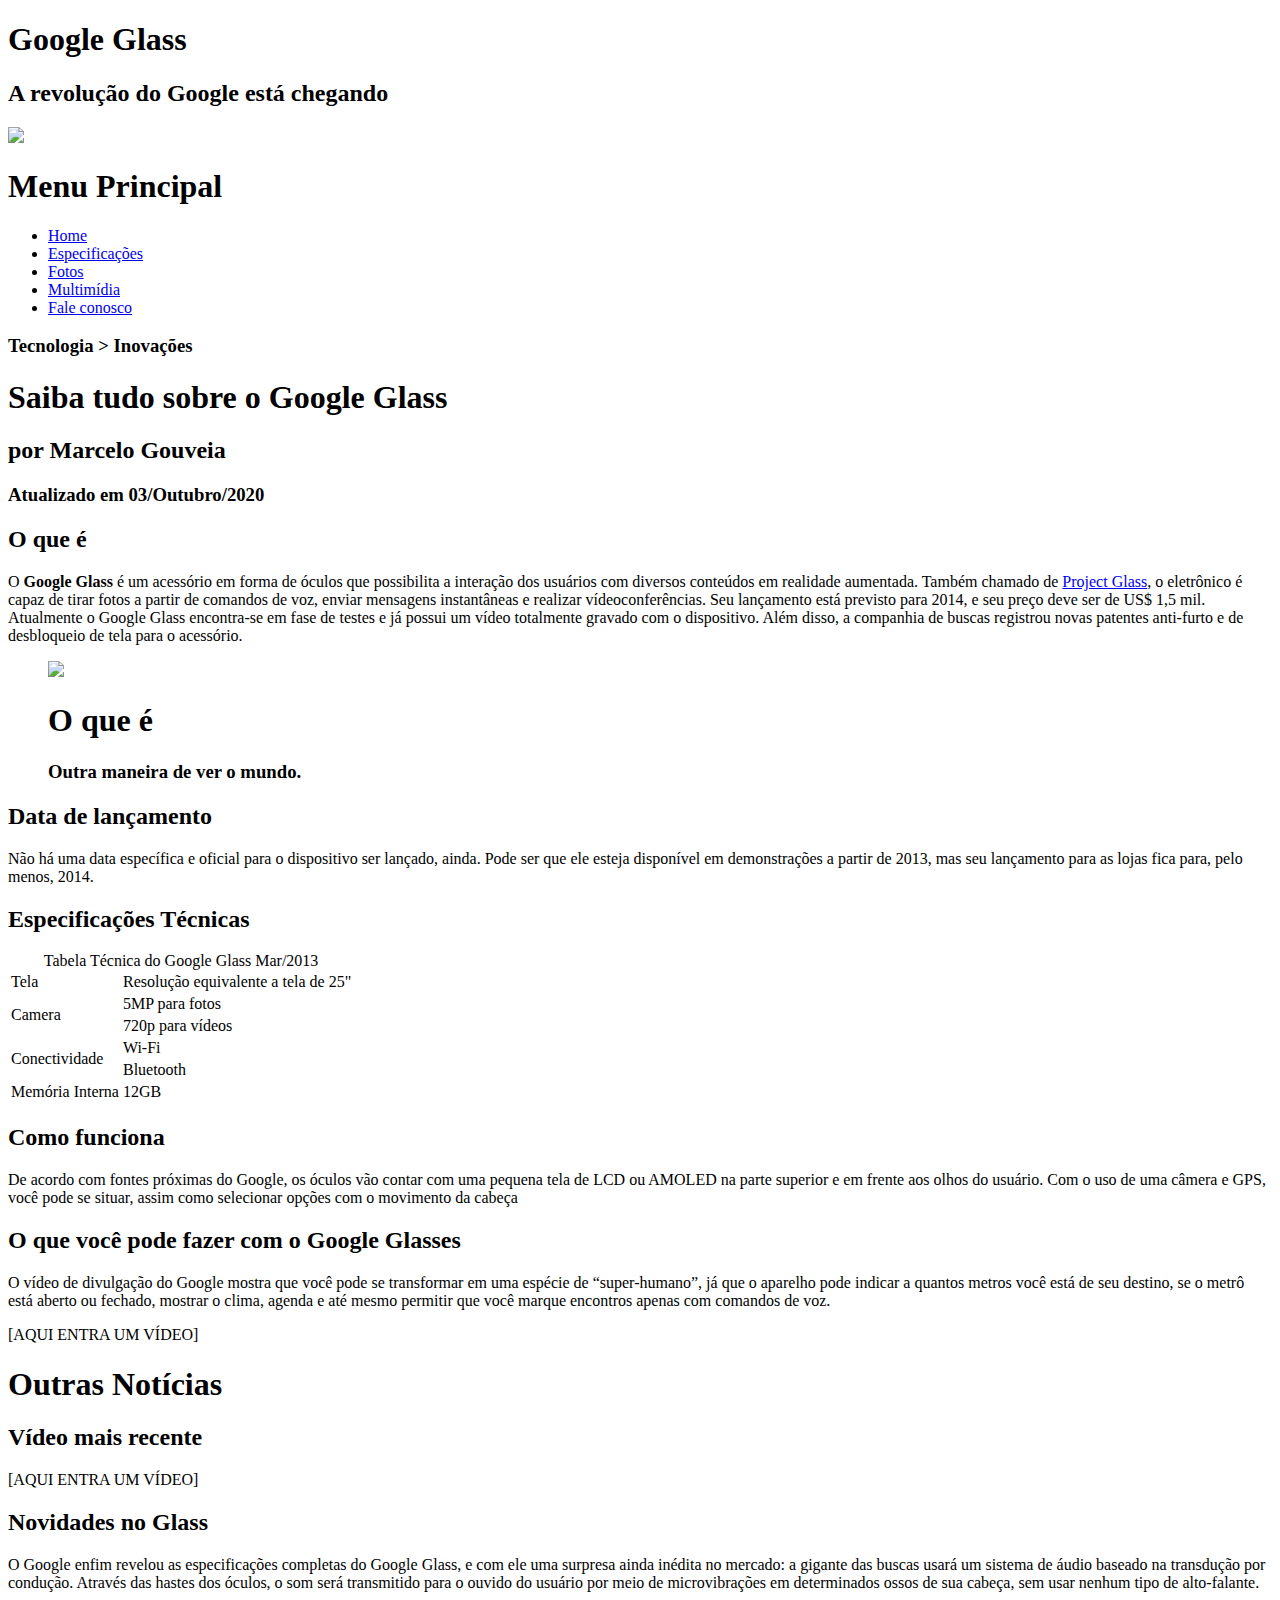
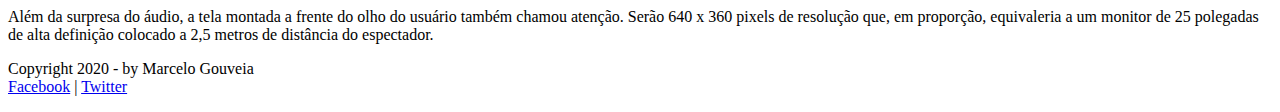
==== index.html @ 1c02c3cb "Add files via upload" ====
<!DOCTYPE html>
<html lang="pt-br">
<head>
    <meta charset="UTF-8"/>
    <title>Tudo Sobre Google Glass</title>
    <link rel="stylesheet" type="text/css" href="_css/estilo.css">
</head>
<script language="javascript" src="_javascript/funcoes.js"></script>
<body>
    <div id="interface">
    <header id="cabecalho">
    <hgroup>
    <h1>Google Glass</h1>
    <h2>A revolução do Google está chegando</h2>
    </hgroup>

    <img id="icone" src="_imagens/glass-oculos-preto-peq.png"/>
<nav id="menu">
    <h1>Menu Principal</h1>
    <ul>
        <li onmouseover="mudaFoto('_imagens/home.png')" onmouseout="mudaFoto('_imagens/glass-oculos-preto-peq.png')"><a href="index.html">Home</a></li>
        <li onmouseover="mudaFoto('_imagens/especificacoes.png')" onmouseout="mudaFoto('_imagens/glass-oculos-preto-peq.png')"><a href="specs.html">Especificações</a></li>
        <li onmouseover="mudaFoto('_imagens/fotos.png')" onmouseout="mudaFoto('_imagens/glass-oculos-preto-peq.png')"><a href="fotos.html">Fotos</a></li>
        <li onmouseover="mudaFoto('_imagens/multimidia.png')" onmouseout="mudaFoto('_imagens/glass-oculos-preto-peq.png')"><a href="multimidia.html">Multimídia</a></li>
        <li onmouseover="mudaFoto('_imagens/contato.png')" onmouseout="mudaFoto('_imagens/glass-oculos-preto-peq.png')"><a href="fale-conosco.html">Fale conosco</a></li>
    </ul>
</nav>
    </header>
<section id="corpo">
<article id="noticia-principal">
<header id="cabecalho-artigo">
<hgroup>
<h3>Tecnologia > Inovações</h3>
<h1>Saiba tudo sobre o Google Glass</h1>
<h2>por Marcelo Gouveia</h2>
<h3 class="direita">Atualizado em 03/Outubro/2020</h3>
</hgroup>
</header>

<h2>O que é</h2>
<p>O <span style="font-weight: 900">Google Glass</span> é um acessório em forma de óculos que possibilita a interação dos usuários com diversos conteúdos em realidade aumentada. Também chamado de <a href="https://www.google.com/glass/start/" target="_blank">Project Glass</a>, o eletrônico é capaz de tirar fotos a partir de comandos de voz, enviar mensagens instantâneas e realizar vídeoconferências. Seu lançamento está previsto para 2014, e seu preço deve ser de US$ 1,5 mil. Atualmente o Google Glass encontra-se em fase de testes e já possui um vídeo totalmente gravado com o dispositivo. Além disso, a companhia de buscas registrou novas patentes anti-furto e de desbloqueio de tela para o acessório.</p>

<figure class="foto-legenda">
    <img src="_imagens/glass-quadro-homem-mulher.jpg"/>
    <figcaption>
        <h1>O que é</h1>
        <h3>Outra maneira de ver o mundo.</h3>
    </figcaption>
</figure>

<h2>Data de lançamento</h2>
<p>Não há uma data específica e oficial para o dispositivo ser lançado, ainda. Pode ser que ele esteja disponível em demonstrações a partir de 2013, mas seu lançamento para as lojas fica para, pelo menos, 2014.</p>

<h2>Especificações Técnicas</h2>
<table id="tabelaspec">
<caption>Tabela Técnica do Google Glass <span>Mar/2013</span></caption>
<tr><td class="ce">Tela</td><td class="cd">Resolução equivalente a tela de 25"</td></tr>
<tr><td rowspan="2" class="ce">Camera</td><td class="cd">5MP para fotos</td></tr>
<tr><td class="cd">720p para vídeos</td></tr>
<tr><td rowspan="2" class="ce">Conectividade</td><td class="cd">Wi-Fi</td></tr>
<tr><td class="cd">Bluetooth</td></tr>
<tr><td class="ce">Memória Interna</td><td class="cd">12GB</td></tr>
</table>

<h2>Como funciona</h2>
<p>De acordo com fontes próximas do Google, os óculos vão contar com uma pequena tela de LCD ou AMOLED na parte superior e em frente aos olhos do usuário. Com o uso de uma câmera e GPS, você pode se situar, assim como selecionar opções com o movimento da cabeça</p>

<h2>O que você pode fazer com o Google Glasses</h2>
<p>O vídeo de divulgação do Google mostra que você pode se transformar em uma espécie de “super-<wbr>humano”, já que o aparelho pode indicar a quantos metros você está de seu destino, se o metrô está aberto ou fechado, mostrar o clima, agenda e até mesmo permitir que você marque encontros apenas com comandos de voz.</p>

[AQUI ENTRA UM VÍDEO]
</article>
</section>
<aside id="lateral">
<h1>Outras Notícias</h1>
<h2>Vídeo mais recente</h2>

[AQUI ENTRA UM VÍDEO]

<h2>Novidades no Glass</h2>
<p>O Google enfim revelou as especificações completas do Google Glass, e com ele uma surpresa ainda inédita no mercado: a gigante das buscas usará um sistema de áudio baseado na transdução por condução. Através das hastes dos óculos, o som será transmitido para o ouvido do usuário por meio de microvibrações em determinados ossos de sua cabeça, sem usar nenhum tipo de alto-falante.</p>

<p>Além da surpresa do áudio, a tela montada a frente do olho do usuário também chamou atenção. Serão 640 x 360 pixels de resolução que, em proporção, equivaleria a um monitor de 25 polegadas de alta definição colocado a 2,5 metros de distância do espectador.</p>
</aside>
<footer id="rodape">
<p>Copyright 2020 - by Marcelo Gouveia<br/>
<a href="https://pt-br.facebook.com/" target="_blank">Facebook</a> | <a href="https://twitter.com/login?lang=pt" target="_blank">Twitter</a></p>
</footer>
</div>
</body>
</html>
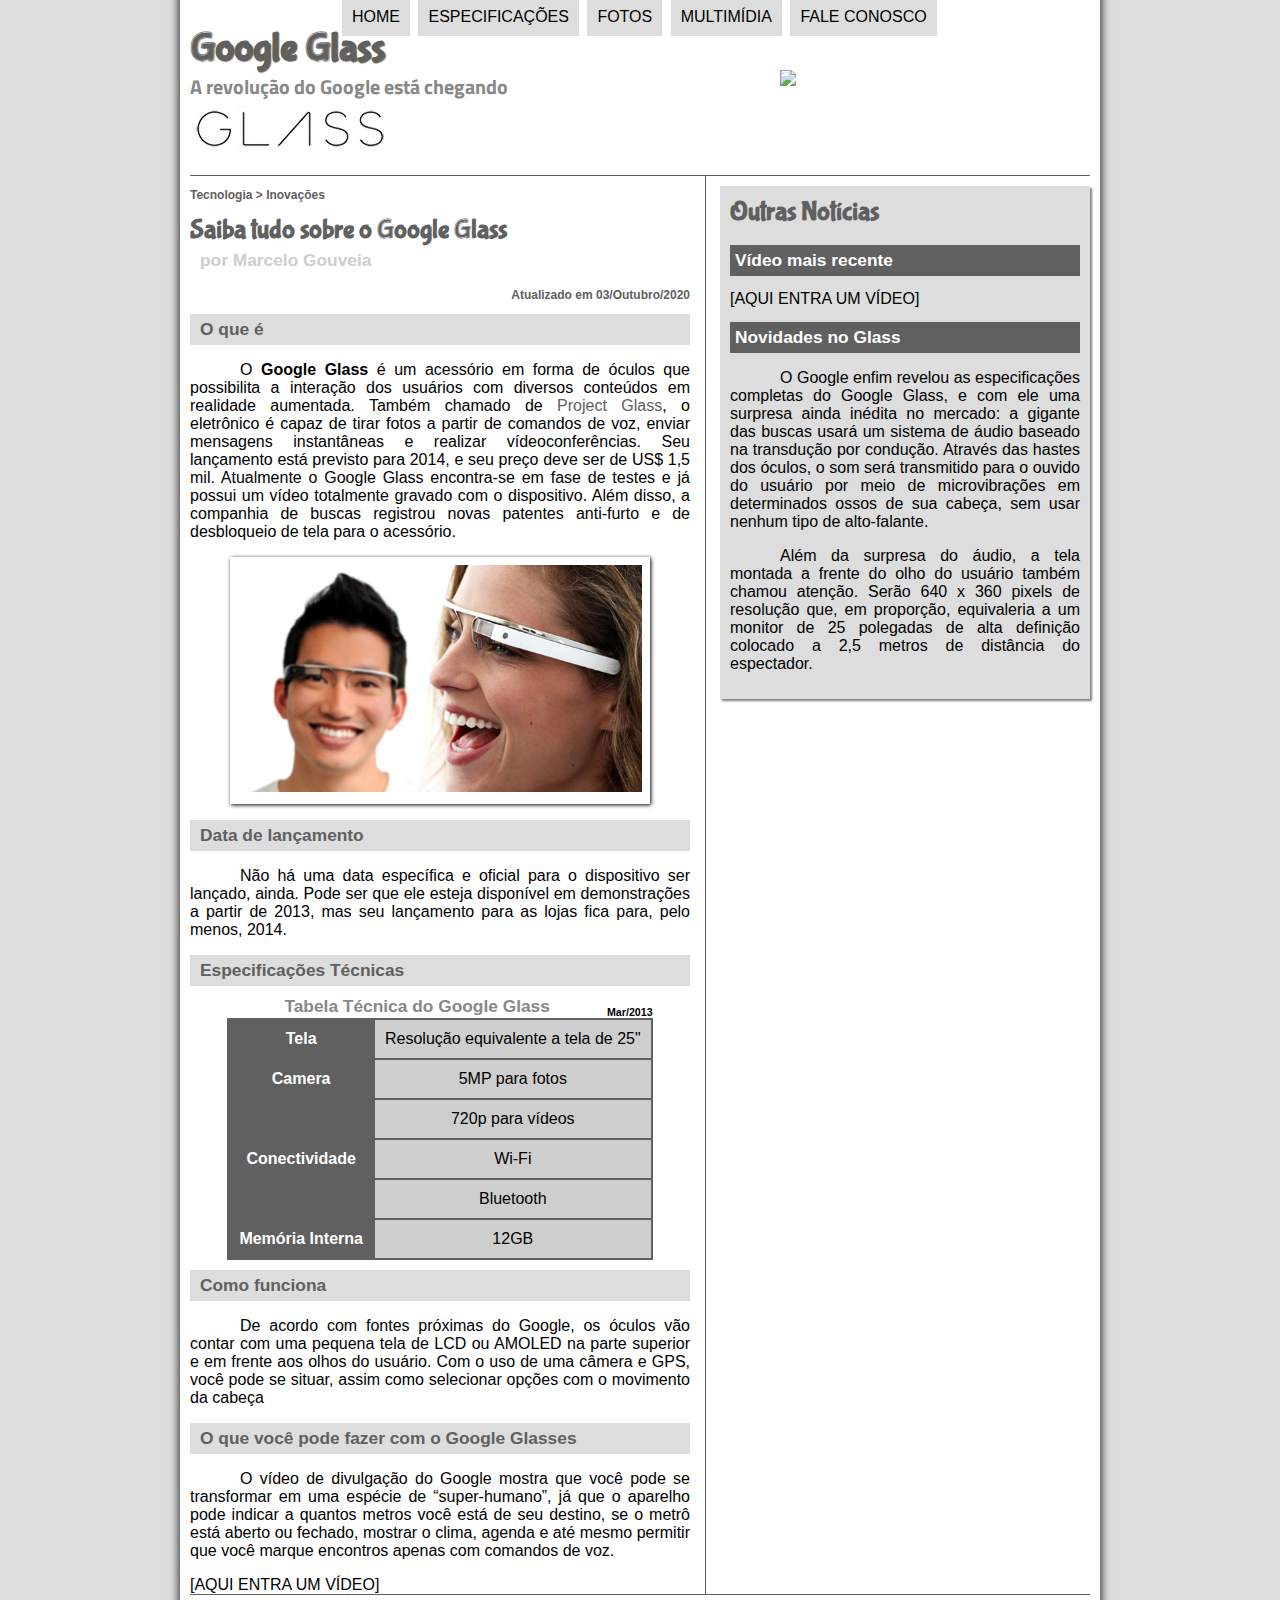
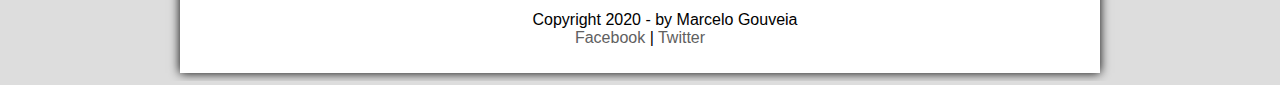
==== commit 74f9891b: "testando" ====
--- a/index.html
+++ b/index.html
@@ -14,7 +14,7 @@
     <h2>A revolução do Google está chegando</h2>
     </hgroup>
 
-    <img id="icone" src="_imagens/glass-oculos-preto-peq.png"/>
+    <img id="icone" src="https://raw.githubusercontent.com/malvesgouveia/malvesgouveia.github.io/main/_imagens/glass-oculos-preto-peq.png"/>
 <nav id="menu">
     <h1>Menu Principal</h1>
     <ul>
--- a/_css/estilo.css
+++ b/_css/estilo.css
@@ -0,0 +1,222 @@
+@charset "UTF-8";
+@import url(https://fonts.googleapis.com/css2?family=Titillium+Web);
+@font-face {
+    font-family: 'FonteLogo';
+    src: url("../_fonts/bubblegum-sans-regular.otf");
+}
+
+body{
+    font-family: Arial, sans-serif;
+    background-color: #dddddd;
+    color: rgba(0, 0, 0, 1);
+}
+div#interface {
+    width: 900px;
+    background-color: white;
+    margin: -20px auto 0px auto;
+    box-shadow: 0px 0px 10px black;
+    padding: 10px 10px 10px 10px;
+}
+p{
+    text-align: justify;
+    text-indent: 50px;
+}
+
+a {
+    color: #606060;
+    text-decoration: none;
+}
+
+a:hover {
+    text-decoration: underline;
+}
+
+header#cabecalho img#icone {
+    position: absolute;
+    left: 780px;
+    top: 70px;
+}
+header#cabecalho {
+    border-bottom: 1px #606060 solid;
+    height: 150px;
+    background: url("../_imagens/glass-logo-peq.jpg") no-repeat 0px 80px;
+}
+header#cabecalho h1 {
+    font-family: 'FonteLogo', sans-serif;
+    font-size: 30pt;
+    color: #606060;
+    text-shadow: 1px 1px 1px rgba(0,0,0,.6);
+    padding: 0px;
+    margin-bottom: 0px;
+}
+header#cabecalho h2 {
+    font-family: 'Titillium Web', sans-serif;
+    color: #888888;
+    font-size: 15pt;
+    padding: 0px;
+    margin-top: 0px;
+}
+/* Formatação de imagens com legendas */
+figure.foto-legenda {
+    position: relative;
+    border: 8px solid white;
+    box-shadow: 1px 1px 4px black;
+}
+figure.foto-legenda img {
+    width: 100%;
+    height: 100%;
+}
+figure.foto-legenda figcaption {
+    opacity: 0;
+    position: absolute;
+    top: 0px;
+    background-color: rgba(0,0,0,.4);
+    color: white;
+    width: 100%;
+    height: 100%;
+    padding: 10px;
+    box-sizing: border-box;
+    transition: opacity 1s;
+}
+figure.foto-legenda:hover figcaption {
+    opacity: 1;
+}
+/* Formatação do Menu */
+nav#menu {
+    display: block;
+}
+nav#menu ul {
+    list-style: none;
+    text-transform: uppercase;
+    position: absolute;
+    top: -20px;
+    left: 300px;
+}
+nav#menu li {
+    display: inline-block;
+    background-color: #dddddd;
+    padding: 10px;
+    margin: 2px;
+    transition: background-color 1s;
+}
+nav#menu li:hover {
+    background-color: #606060;
+}
+nav#menu h1 {
+    display: none;
+}
+nav#menu a {
+    color: #000000;
+    text-decoration: none;
+}
+nav#menu a:hover {
+    color: #ffffff;
+    text-decoration: underline;
+}
+section#corpo {
+    display: block;
+    width: 500px;
+    float: left;
+    border-right: 1px solid #606060;
+    padding-right: 15px;
+}
+
+article#noticia-principal h2 {
+    font-size: 13pt;
+    color: #606060;
+    background-color: #dddddd;
+    padding: 5px 0px 5px 10px;
+    margin: 10px 0px 10px 0px;
+}
+
+header#cabecalho-artigo h1 {
+    font-family: 'FonteLogo', sans-serif;
+    font-size: 20pt;
+    color: #606060;
+    margin-bottom: 0px;
+    margin-top: 0px;
+}
+
+.direita {
+    text-align: right;
+}
+
+header#cabecalho-artigo h2 {
+    font-size: 13pt;
+    color: #cecece;
+    background-color: #ffffff;
+    margin: 0px;
+}
+
+header#cabecalho-artigo h3 {
+    font-size: 12px;
+    color: #606060;
+}
+
+table#tabelaspec {
+    border: 1px solid #606060;
+    border-spacing: 0px;
+    margin-left: auto;
+    margin-right: auto;
+}
+table#tabelaspec td {
+    border: 1px solid #606060;    
+    padding: 10px;
+    text-align: center;
+    vertical-align: middle;
+}
+table#tabelaspec td.ce {
+    color: #ffffff;
+    background-color: #606060;
+    vertical-align: top;
+    font-weight: bold;
+}
+table#tabelaspec td.cd {
+    background-color: #cecece;
+}
+table#tabelaspec caption {
+    color: #888888;
+    font-size: 13pt;
+    font-weight: bolder;
+}
+
+table#tabelaspec caption span {
+    display: block;
+    float: right;
+    color: #000000;
+    font-size: 8pt;
+    margin-top: 10px;
+}
+
+aside#lateral {
+    display: block;
+    width: 350px;
+    float: right;
+    background-color: #dddddd;
+    padding: 10px;
+    margin-top: 10px;
+    box-shadow: 2px 2px 2px rgba(0, 0, 0, 0.5);
+}
+
+aside#lateral h1 {
+    font-family: 'FonteLogo', sans-serif;
+    font-size: 20pt;
+    color: #606060;
+    margin-top: 0px;
+}
+
+aside#lateral h2 {
+    background: #606060;
+    font-size: 13pt;
+    color: #ffffff;
+    padding: 5px;
+}
+
+footer#rodape {
+    clear: both;
+    border-top: 1px solid #606060;
+}
+
+footer#rodape p {
+    text-align: center;
+}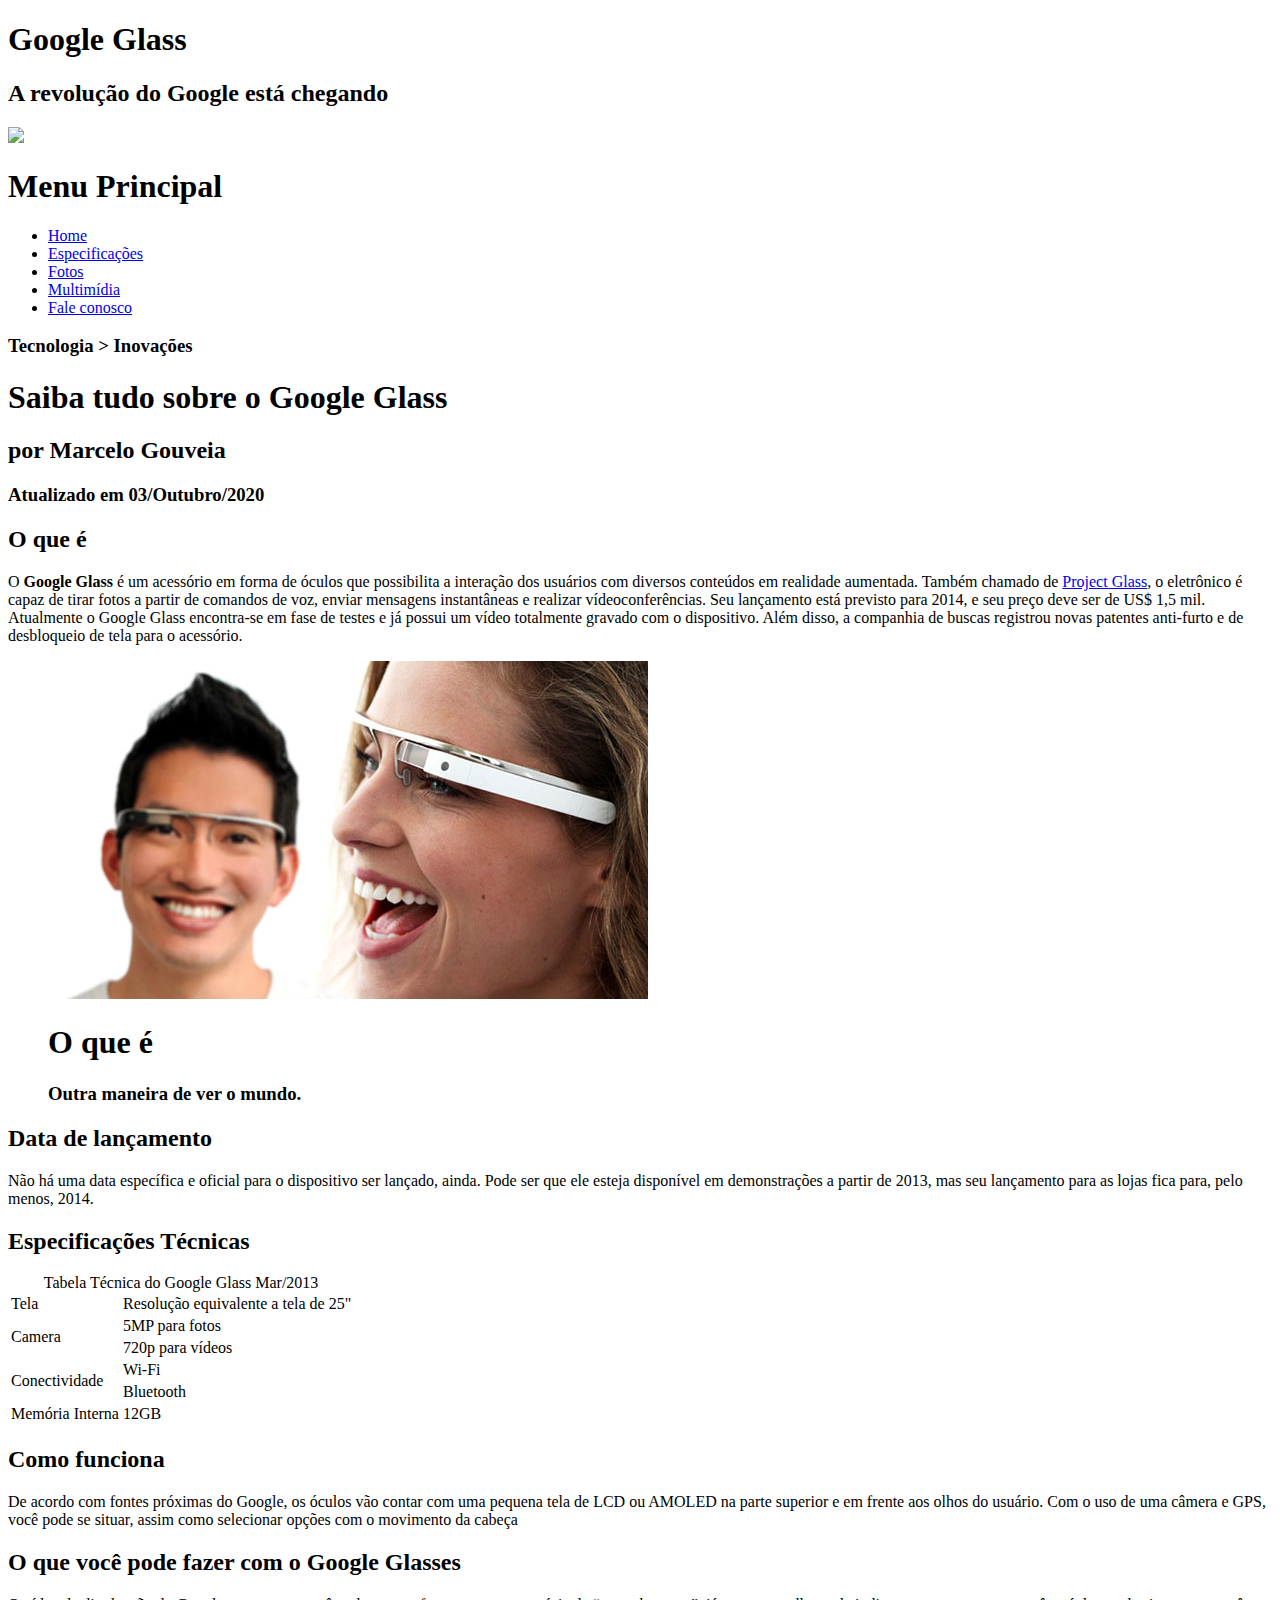
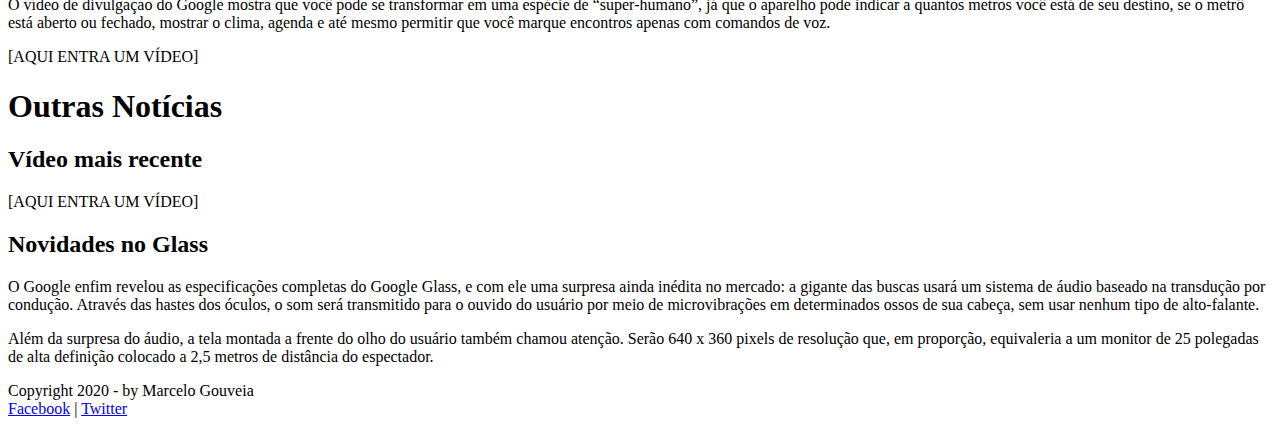
==== commit b3c9d102: "testando" ====
--- a/index.html
+++ b/index.html
@@ -3,7 +3,7 @@
 <head>
     <meta charset="UTF-8"/>
     <title>Tudo Sobre Google Glass</title>
-    <link rel="stylesheet" type="text/css" href="_css/estilo.css">
+    <link rel="stylesheet" type="text/css" href="https://github.com/malvesgouveia/malvesgouveia.github.io/blob/main/_css/estilo.css">
 </head>
 <script language="javascript" src="_javascript/funcoes.js"></script>
 <body>
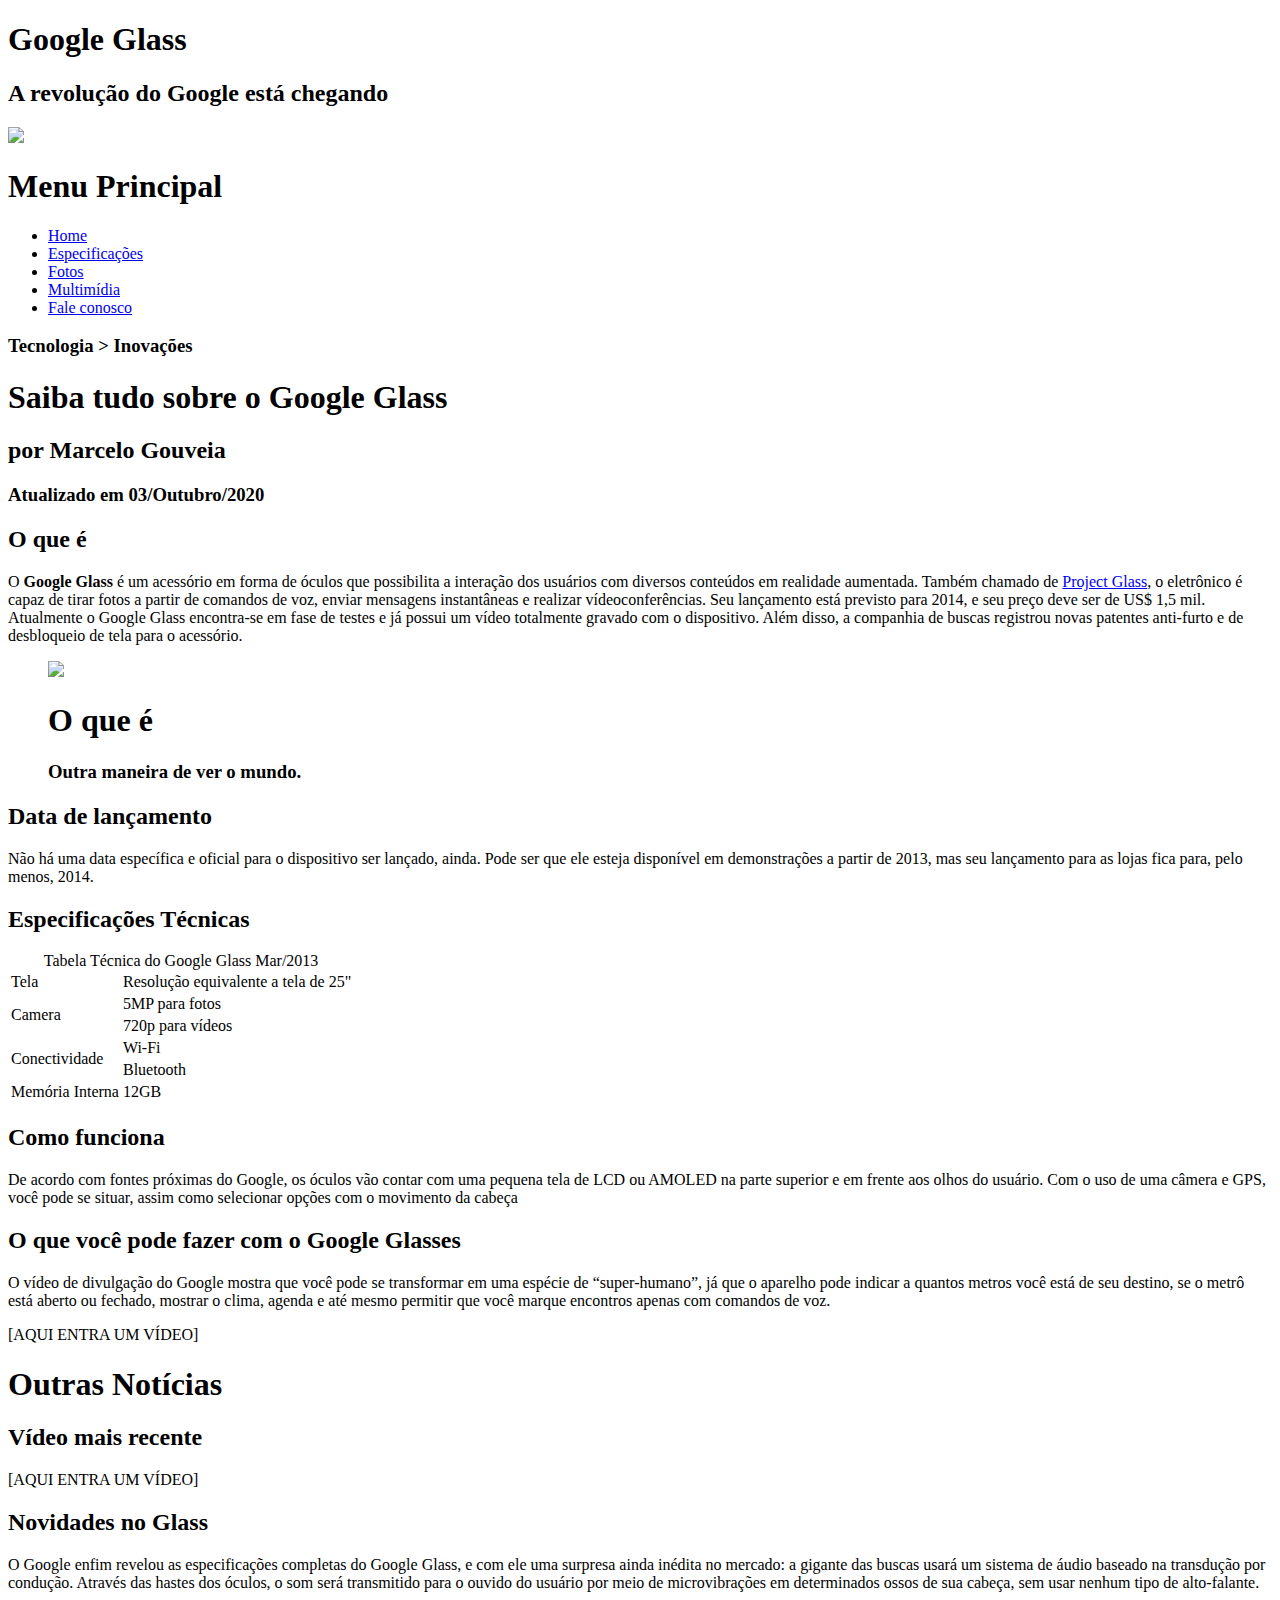
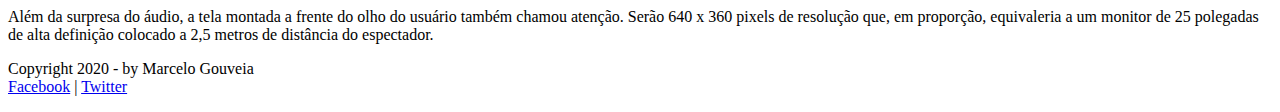
==== commit 436d089e: "testando" ====
--- a/index.html
+++ b/index.html
@@ -18,11 +18,11 @@
 <nav id="menu">
     <h1>Menu Principal</h1>
     <ul>
-        <li onmouseover="mudaFoto('_imagens/home.png')" onmouseout="mudaFoto('_imagens/glass-oculos-preto-peq.png')"><a href="index.html">Home</a></li>
-        <li onmouseover="mudaFoto('_imagens/especificacoes.png')" onmouseout="mudaFoto('_imagens/glass-oculos-preto-peq.png')"><a href="specs.html">Especificações</a></li>
-        <li onmouseover="mudaFoto('_imagens/fotos.png')" onmouseout="mudaFoto('_imagens/glass-oculos-preto-peq.png')"><a href="fotos.html">Fotos</a></li>
-        <li onmouseover="mudaFoto('_imagens/multimidia.png')" onmouseout="mudaFoto('_imagens/glass-oculos-preto-peq.png')"><a href="multimidia.html">Multimídia</a></li>
-        <li onmouseover="mudaFoto('_imagens/contato.png')" onmouseout="mudaFoto('_imagens/glass-oculos-preto-peq.png')"><a href="fale-conosco.html">Fale conosco</a></li>
+        <li onmouseover="mudaFoto('https://raw.githubusercontent.com/malvesgouveia/malvesgouveia.github.io/main/_imagens/home.png')" onmouseout="mudaFoto('_imagens/glass-oculos-preto-peq.png')"><a href="index.html">Home</a></li>
+        <li onmouseover="mudaFoto('https://raw.githubusercontent.com/malvesgouveia/malvesgouveia.github.io/main/_imagens/especificacoes.png')" onmouseout="mudaFoto('_imagens/glass-oculos-preto-peq.png')"><a href="specs.html">Especificações</a></li>
+        <li onmouseover="mudaFoto('https://raw.githubusercontent.com/malvesgouveia/malvesgouveia.github.io/main/_imagens/fotos.png')" onmouseout="mudaFoto('_imagens/glass-oculos-preto-peq.png')"><a href="fotos.html">Fotos</a></li>
+        <li onmouseover="mudaFoto('https://raw.githubusercontent.com/malvesgouveia/malvesgouveia.github.io/main/_imagens/multimidia.png')" onmouseout="mudaFoto('_imagens/glass-oculos-preto-peq.png')"><a href="multimidia.html">Multimídia</a></li>
+        <li onmouseover="mudaFoto('https://raw.githubusercontent.com/malvesgouveia/malvesgouveia.github.io/main/_imagens/contato.png')" onmouseout="mudaFoto('_imagens/glass-oculos-preto-peq.png')"><a href="fale-conosco.html">Fale conosco</a></li>
     </ul>
 </nav>
     </header>
@@ -41,7 +41,7 @@
 <p>O <span style="font-weight: 900">Google Glass</span> é um acessório em forma de óculos que possibilita a interação dos usuários com diversos conteúdos em realidade aumentada. Também chamado de <a href="https://www.google.com/glass/start/" target="_blank">Project Glass</a>, o eletrônico é capaz de tirar fotos a partir de comandos de voz, enviar mensagens instantâneas e realizar vídeoconferências. Seu lançamento está previsto para 2014, e seu preço deve ser de US$ 1,5 mil. Atualmente o Google Glass encontra-se em fase de testes e já possui um vídeo totalmente gravado com o dispositivo. Além disso, a companhia de buscas registrou novas patentes anti-furto e de desbloqueio de tela para o acessório.</p>
 
 <figure class="foto-legenda">
-    <img src="_imagens/glass-quadro-homem-mulher.jpg"/>
+    <img src="https://raw.githubusercontent.com/malvesgouveia/malvesgouveia.github.io/main/_imagens/glass-quadro-homem-mulher.jpg"/>
     <figcaption>
         <h1>O que é</h1>
         <h3>Outra maneira de ver o mundo.</h3>
